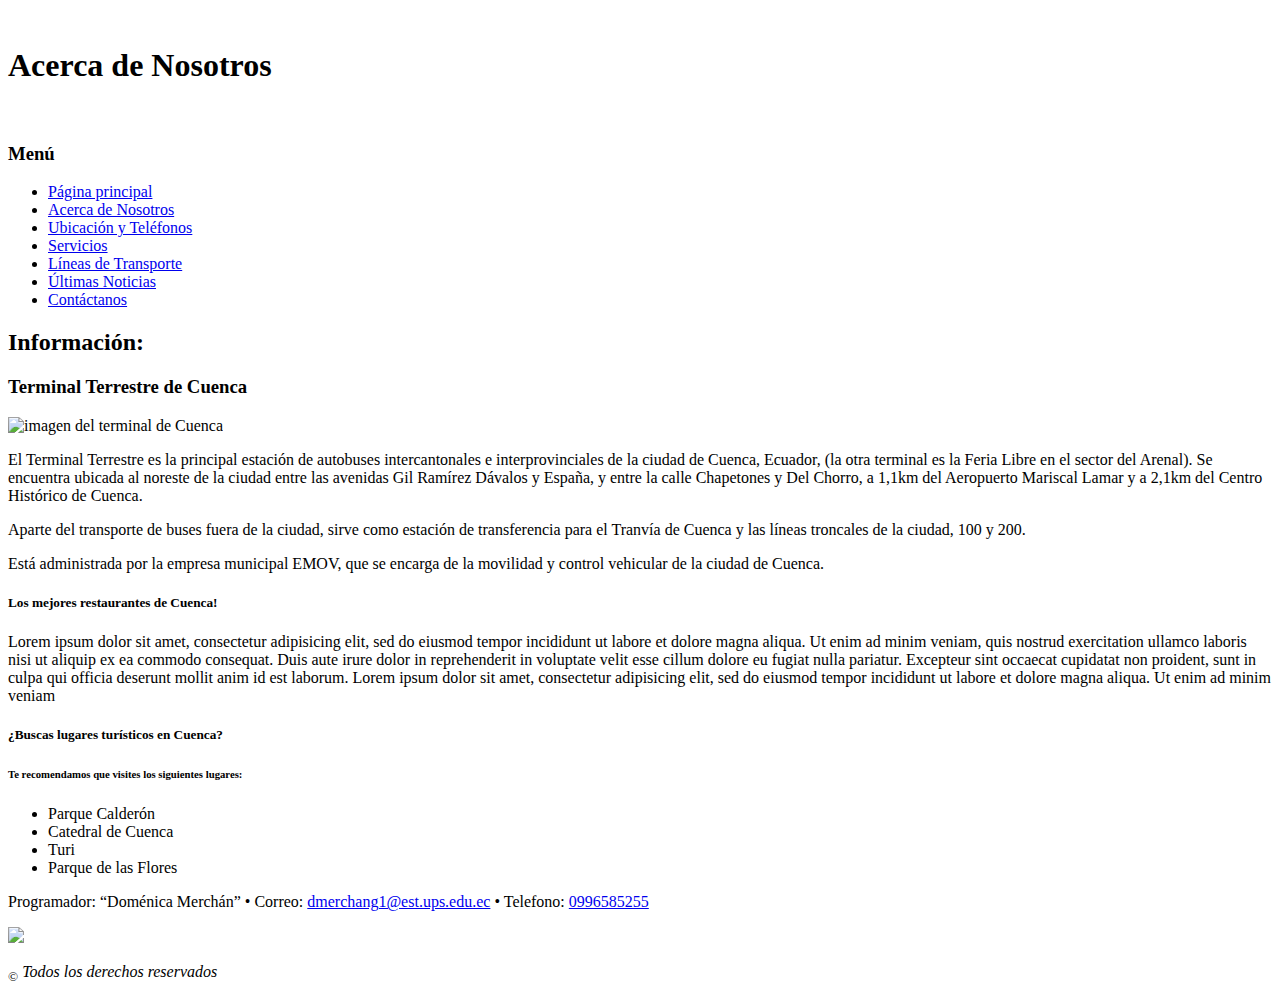
==== about.html @ 37ec062b "se agregan las páginas de la Práctica 01" ====
<!DOCTYPE html>
<html lang="es">

<head>
	<title>Acerca</title>
	<meta charset="utf-8">
  <link rel="stylesheet" type="text/css" href="css/style.css">
  <link rel="stylesheet" type="text/css" href="css/tres.css">
</head>

<body>

  <header>
    <div id="top">
      <br>
      <h1>Acerca de Nosotros</h1>
      <br>
    </div>
  </header>

  <nav>
    <h3>Menú</h3>
    <ul>
      <li><a href="index.html">Página principal</a></li>
      <li><a href="about.html">Acerca de Nosotros</a></li>
      <li><a href="ubicacion.html">Ubicación y Teléfonos</a></li>
      <li><a href="servicios.html">Servicios</a></li>
      <li><a href="lineas.html">Líneas de Transporte</a></li>
      <li><a href="noticias.html">Últimas Noticias</a></li>
      <li><a href="contact.html">Contáctanos</a></li>
    </ul>
  </nav>

  <div id="seccion">
    <section>
      <h2>Información:</h2>

      <article>    
      <h3>Terminal Terrestre de Cuenca</h3>
        <img src="images/terminal.jpg" alt="imagen del terminal de Cuenca" style="max-width: 100%">
        <p>
          El Terminal Terrestre es la principal estación de autobuses intercantonales e interprovinciales de la ciudad de Cuenca, Ecuador, (la otra terminal es la Feria Libre en el sector del Arenal). Se encuentra ubicada al noreste de la ciudad entre las avenidas Gil Ramírez Dávalos y España, y entre la calle Chapetones y Del Chorro, a 1,1km del Aeropuerto Mariscal Lamar y a 2,1km del Centro Histórico de Cuenca.
        </p>
        <p>
        Aparte del transporte de buses fuera de la ciudad, sirve como estación de transferencia para el Tranvía de Cuenca y las líneas troncales de la ciudad, 100 y 200.
        </p>
        <p>
          Está administrada por la empresa municipal EMOV, que se encarga de la movilidad y control vehicular de la ciudad de Cuenca.
        </p>
      </article>

      <div class="aside">
        <aside>
          <h5>Los mejores restaurantes de Cuenca!</h5>
          <p> 
             Lorem ipsum dolor sit amet, consectetur adipisicing elit, sed do eiusmod
            tempor incididunt ut labore et dolore magna aliqua. Ut enim ad minim veniam,
            quis nostrud exercitation ullamco laboris nisi ut aliquip ex ea commodo
            consequat. Duis aute irure dolor in reprehenderit in voluptate velit esse
            cillum dolore eu fugiat nulla pariatur. Excepteur sint occaecat cupidatat non
            proident, sunt in culpa qui officia deserunt mollit anim id est laborum.
            Lorem ipsum dolor sit amet, consectetur adipisicing elit, sed do eiusmod
            tempor incididunt ut labore et dolore magna aliqua. Ut enim ad minim veniam
          </p>
        </aside>

        <aside>
          <h5>¿Buscas lugares turísticos en Cuenca?</h5>
          <h6>Te recomendamos que visites los siguientes lugares:</h6>
          <ul>
            <li>Parque Calderón</li>
            <li>Catedral de Cuenca</li>
            <li>Turi</li>
            <li>Parque de las Flores</li>
          </ul>
        </aside>
      </div>
    </section>
  </div>

  <footer>
    <div id="pie">
    <p>
        Programador: <q>Doménica Merchán</q> &#8226; 
        Correo: <a href="mailto:dmerchang1@est.ups.edu.ec">dmerchang1@est.ups.edu.ec</a> &#8226;
        Telefono: <a href="tel:0996585255">0996585255</a>
    </p>
    <img style="width: 150px" src="images/ups.png">
    <p><sub>&#169;</sub><em> Todos los derechos reservados</em></p>
    </div>
  </footer>

</body>
</html>
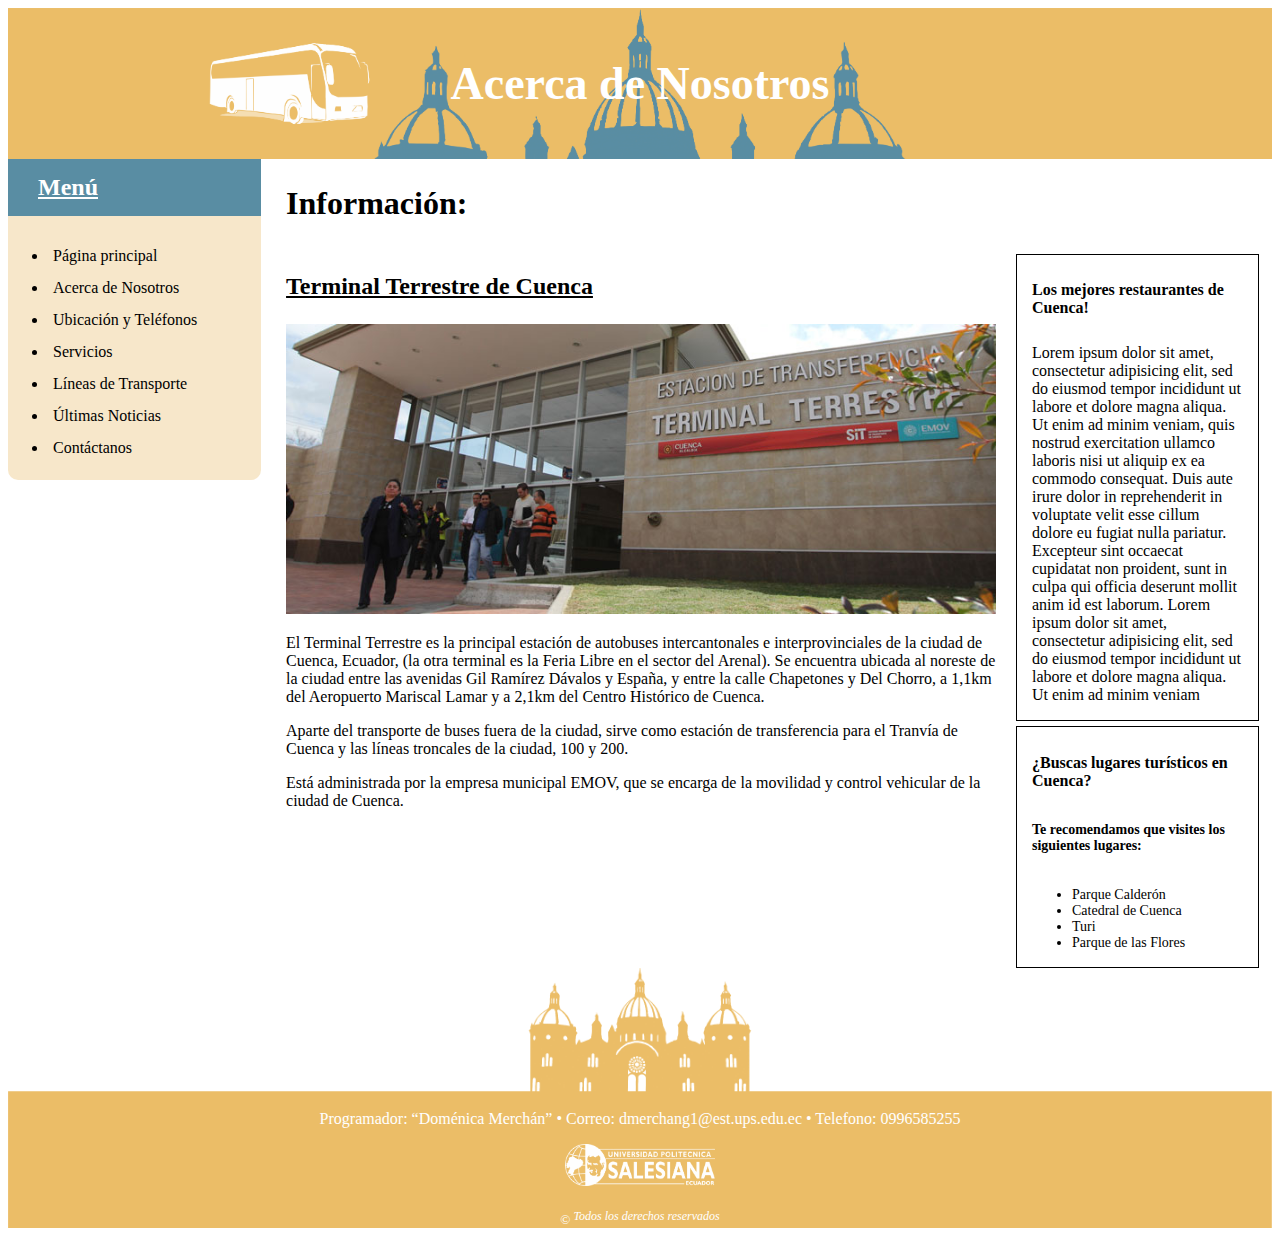
==== commit 0baad1c5: "se agrega la nueva página en el menú de las demás páginas" ====
--- a/about.html
+++ b/about.html
@@ -8,7 +8,7 @@
   <link rel="stylesheet" type="text/css" href="css/tres.css">
 </head>
 
-<body>
+<body> 
 
   <header>
     <div id="top">
--- a/css/style.css
+++ b/css/style.css
@@ -0,0 +1,180 @@
+* {
+	font-family: Times;
+}
+
+a {
+	text-decoration-line: none;
+	text-decoration: none;
+	color: black;
+}
+
+a:hover {
+	font-weight: bold;
+}
+
+aside {
+	border: 0.1px solid;
+	padding: 0px 15px;
+	margin-top: 5px;
+}
+
+aside li {
+	font-size: 14px;
+}
+
+img {
+	max-width: 100%;
+}
+
+footer {
+	text-align: center;
+	clear: both;
+	background-image: url("../images/catedral2.png");
+	background-size: 100%;
+	background-repeat: no-repeat;
+	background-position: top;
+	color: white;
+}
+
+footer a {
+	color: white !important; 
+}
+
+footer em {
+	font-size: 12px;
+}
+
+form {
+	margin: 50px 70px 10px 0px;
+	padding: 10px;
+	border: 0.5px solid;
+	border-radius: 10px;
+	text-align: center;
+}
+
+form h4 {
+	display: inline;
+	margin: 30px 10px;
+}
+
+form button {
+	font-size: 18px;
+	border-radius: 5px;
+	background-color: rgb(89, 141, 163);
+	color: white;
+	width: 100px;
+}
+
+td input {
+	width: 500px;
+	padding-top: 10px;
+}
+
+h1 {
+	font-size: 46px;
+}
+
+h2 {
+	font-size: 32px;
+}
+
+h3 {
+	font-size: 24px;
+	text-decoration: underline;
+}
+
+h4 {
+	font-size: 20px;
+}
+
+h5 {
+	font-size: 16px;
+}
+
+h6 {
+	font-size: 14px;
+}
+
+header div {
+	width: 100%;
+}
+
+header h1 {
+	color: white;
+	text-align: center;
+}
+
+header img {
+	width: 150px;
+	float: left;
+	padding: 20px 0px 0px 50px;
+}
+
+nav {
+	background-color:  rgba(230, 177, 78, 0.3);
+	border-bottom-left-radius: 10px;
+	border-bottom-right-radius: 10px;
+}
+
+nav a {
+	padding: 7px 5px;
+	width: 90%;
+	display: block;	
+}
+
+nav a:active {
+	background-color: rgb(230, 177, 78);
+	color: white;
+}
+
+nav h3 {
+	background-color: rgb(89, 141, 163);
+	padding: 15px 30px;
+	margin-top: 0px;
+	color: white;
+}
+
+nav li:active {
+	background-color: rgb(230, 177, 78);
+	color: white;
+}
+
+tr, th, td {
+	border: 0.3px solid;
+}
+
+#tabla1 {
+	border: 0.3px solid;
+	text-align: center;
+	width: auto;
+}
+
+#tabla2 td {
+	border: none;
+	padding: 5px;
+}
+
+#tabla2 tr {
+	border: none;
+}
+
+#tabla2 th {
+	border: none;
+}
+
+#top {
+	background-image: url(../images/top2.png);
+	background-size: cover;
+	background-repeat: no-repeat;
+	background-position: top;
+}
+
+#pie {
+	padding-top: 10%
+}
+
+
+.VidNoticia {
+	width: 560px;
+	height: 315px;
+}--- a/css/tres.css
+++ b/css/tres.css
@@ -0,0 +1,27 @@
+nav {
+	clear: both;
+	float: left;
+	width: 20%;
+}
+
+article {
+	float: left;
+	width: 73%;
+	margin-right: 2%;
+}
+
+.aside {
+	float: left;
+	width: 25%;
+}
+
+#seccion header {
+	width: 100%;
+	clear: both;
+}
+
+#seccion {
+	float: left;
+	width: 77%;
+	margin-left: 2%;
+}